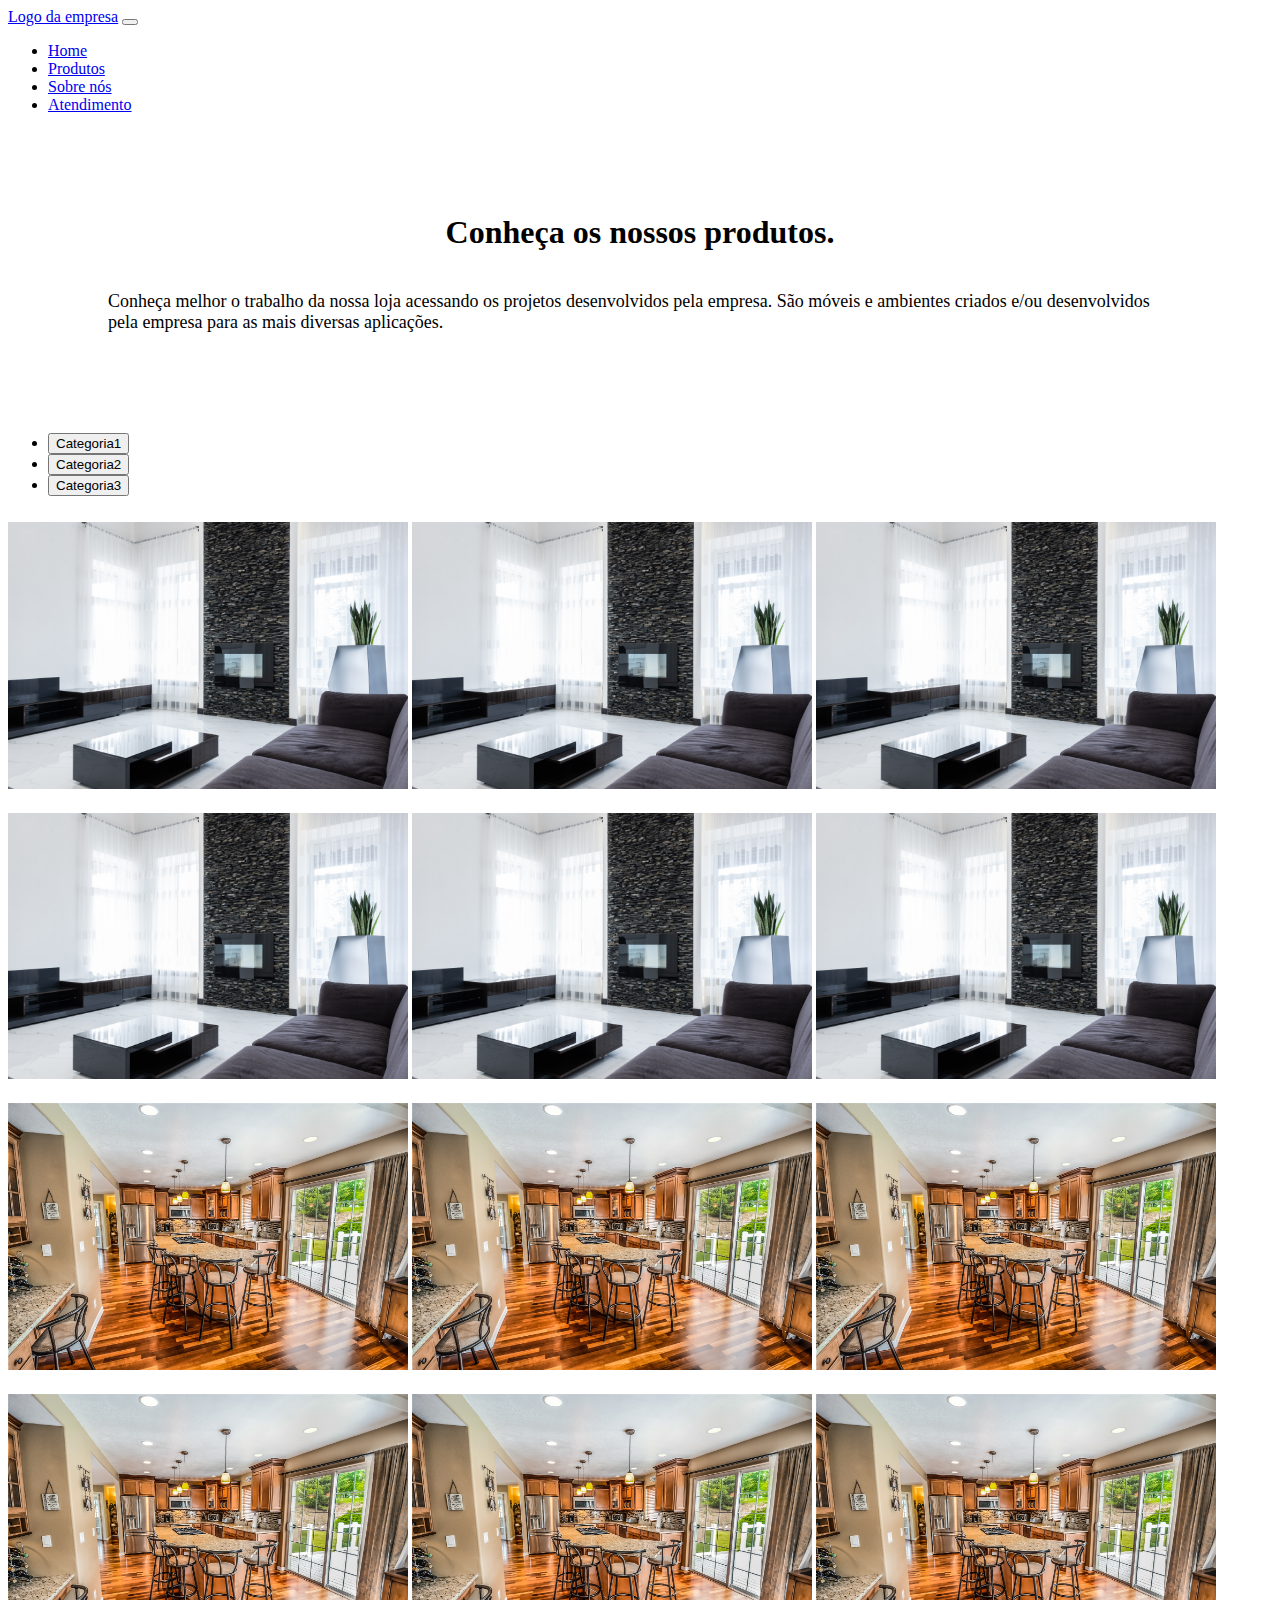
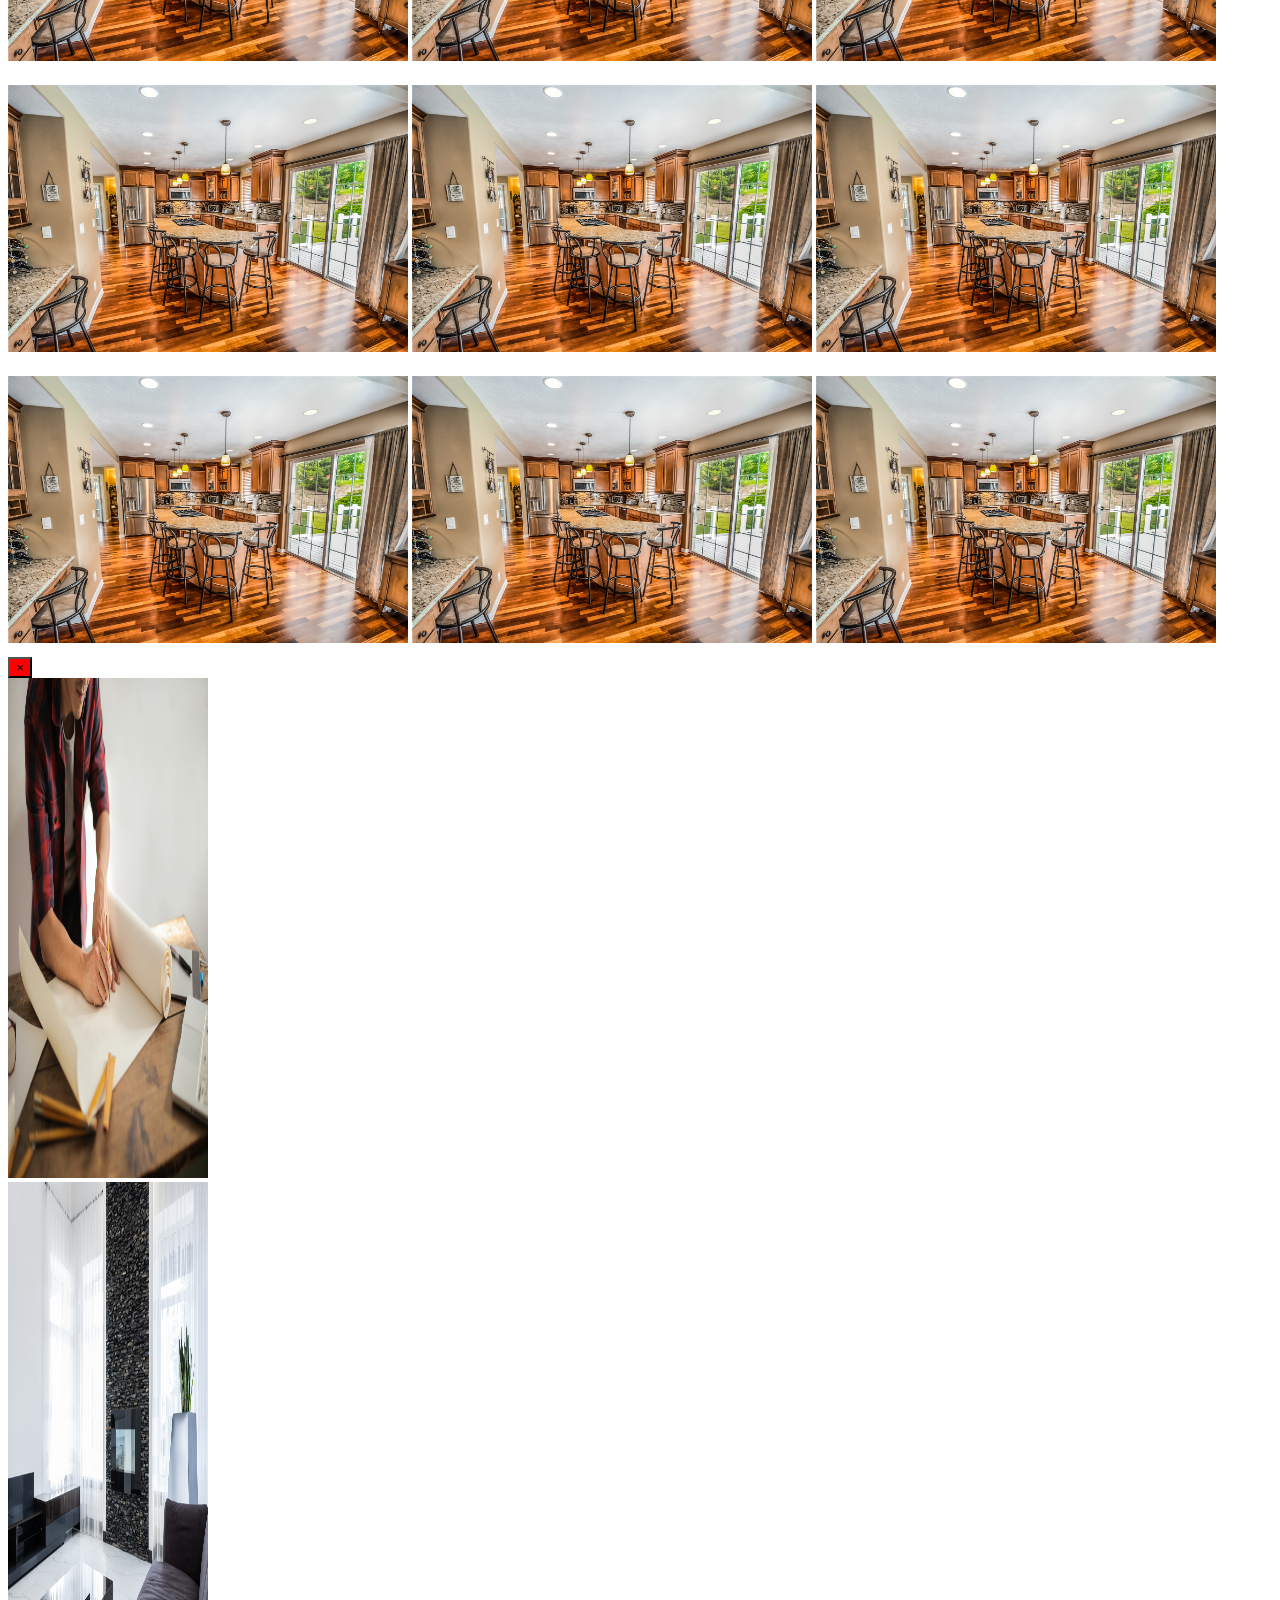
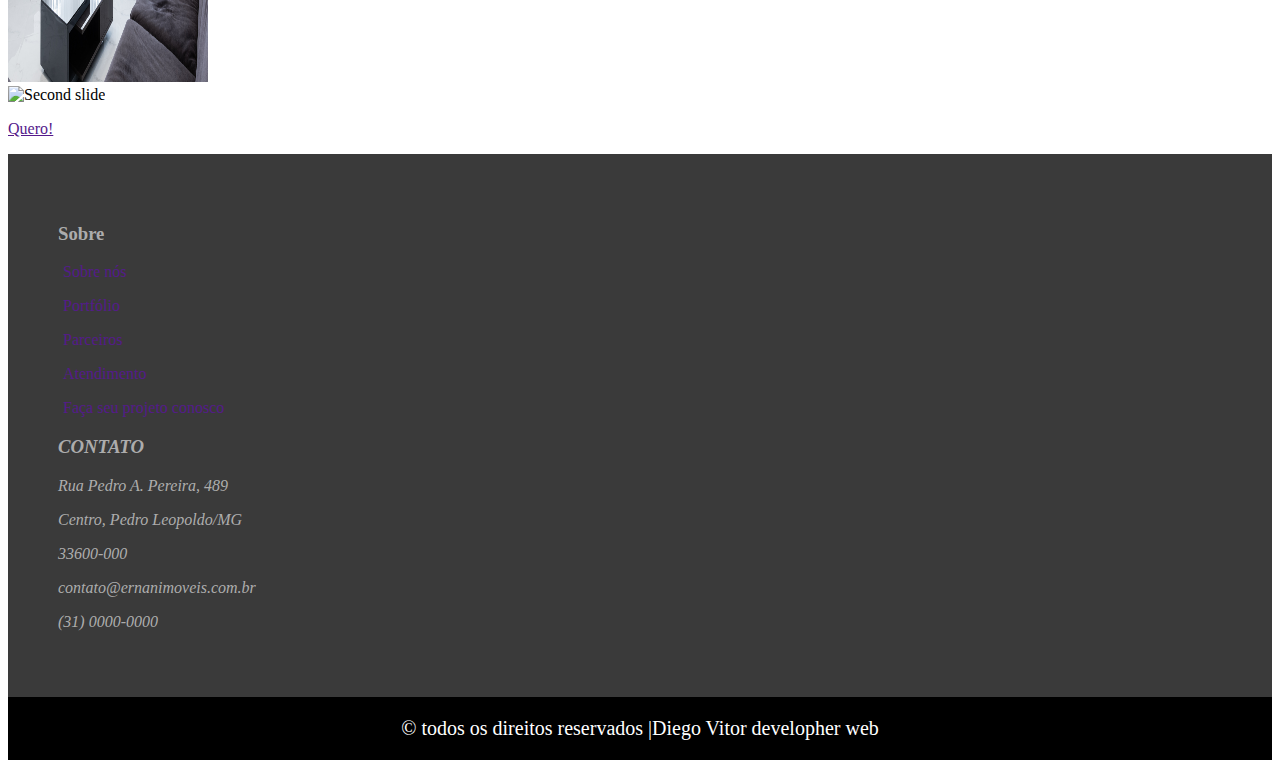
==== produtos.html @ f9b5579b "precisa melhorar" ====
<!DOCTYPE html>
<html lang="en">
<head>
    <meta charset="UTF-8">
    <meta http-equiv="X-UA-Compatible" content="IE=edge">
    <meta name="viewport" content="width=device-width, initial-scale=1.0">
    <link rel="stylesheet" href="/css/produtos.css">
    <!-- para o bootstrap -->
    <link href="https://cdn.jsdelivr.net/npm/bootstrap@5.0.0-beta2/dist/css/bootstrap.min.css" rel="stylesheet" integrity="sha384-BmbxuPwQa2lc/FVzBcNJ7UAyJxM6wuqIj61tLrc4wSX0szH/Ev+nYRRuWlolflfl" crossorigin="anonymous">
    <title>PORTIFOLIO3</title>
</head>
<body>

        <!-- NAV -->
        <nav class="navbar navbar-expand-lg navbar-light bg-light">
            <div class="container-fluid">
              <a class="navbar-brand" href="#">Logo da empresa</a>
              <button class="navbar-toggler" type="button" data-bs-toggle="collapse" data-bs-target="#navbarSupportedContent" aria-controls="navbarSupportedContent" aria-expanded="false" aria-label="Toggle navigation">
                <span class="navbar-toggler-icon"></span>
              </button>
              <div class="collapse navbar-collapse" id="navbarSupportedContent">
                <ul class="navbar-nav me-auto mb-2 mb-lg-0">
                  <li class="nav-item">
                    <a class="nav-link active" aria-current="page" href="index.html">Home</a>
                  </li>
                  <li class="nav-item">
                    <a class="nav-link" href="#">Produtos</a>
                  </li>
                  <li class="nav-item">
                    <a class="nav-link" href="#">Sobre nós</a>
                  </li>
                  <li class="nav-item">
                    <a class="nav-link" href="#">Atendimento</a>
                  </li>
                  <!-- <li class="nav-item">
                    <a class="nav-link disabled" href="#" tabindex="-1" aria-disabled="true">Disabled</a>
                  </li> -->
                </ul>
                <!-- <form class="d-flex">
                  <input class="form-control me-2" type="search" placeholder="Search" aria-label="Search">
                  <button class="btn btn-outline-success" type="submit">Search</button>
                </form> -->
              </div>
            </div>
          </nav>  
          <!-- fim nav -->


          <div class="top">
              <h1>Conheça os nossos produtos.</h1>

              <p>
                Conheça melhor o trabalho da nossa loja acessando os projetos desenvolvidos pela empresa. São móveis e ambientes criados e/ou desenvolvidos pela empresa para as mais diversas aplicações.
              </p>
          </div>

    <ul class="nav nav-tabs" id="myTab" role="tablist">
        <li class="nav-item" role="presentation">
          <button class="nav-link active" id="home-tab" data-bs-toggle="tab" data-bs-target="#home" type="button" role="tab" aria-controls="home" aria-selected="true">Categoria1</button>
        </li>
        <li class="nav-item" role="presentation">
          <button class="nav-link" id="profile-tab" data-bs-toggle="tab" data-bs-target="#profile" type="button" role="tab" aria-controls="profile" aria-selected="false">Categoria2</button>
        </li>
        <li class="nav-item" role="presentation">
          <button class="nav-link" id="contact-tab" data-bs-toggle="tab" data-bs-target="#contact" type="button" role="tab" aria-controls="contact" aria-selected="false">Categoria3</button>
        </li>
      </ul>
      <div class="tab-content" id="myTabContent">
        <div class="tab-pane fade show active" id="home" role="tabpanel" aria-labelledby="home-tab">
            
<div class="text-center">

    <!-- https://miketricking.github.io/bootstrap-image-hover/ -->
                <div id="btn" style="margin: 10px auto;" class = "">
                    <div class = "hovereffect">
                        <img width="300px" src="/img/pexels-max-vakhtbovych-6283967.jpg" alt="">
                        <div class = "overlay">
                           <h2> Faça seu orçamento </h2>
                           <a  href="#" class="info" > clique aqui </a>
                        </div>
                    </div>
                </div>

                
                 
                <div id="btn" style="margin: 10px auto;" class = "">
                    <div class = "hovereffect">
                        <img width="300px" src="/img/pexels-max-vakhtbovych-6283967.jpg" alt="">
                        <div class = "overlay">
                           <h2> Faça seu orçamento </h2>
                           <a  href="#" class="info" > clique aqui </a>
                        </div>
                    </div>
                </div>
                <div id="btn" style="margin: 10px auto;" class = "">
                    <div class = "hovereffect">
                        <img width="300px" src="/img/pexels-max-vakhtbovych-6283967.jpg" alt="">
                        <div class = "overlay">
                           <h2> Faça seu orçamento </h2>
                           <a  href="#" class="info" > clique aqui </a>
                        </div>
                    </div>
                </div>
                 
              
                  <!-- Force next columns to break to new line -->
                 
              
                  <div id="btn" style="margin: 10px auto;" class = "">
                    <div class = "hovereffect">
                        <img width="300px" src="/img/pexels-max-vakhtbovych-6283967.jpg" alt="">
                        <div class = "overlay">
                           <h2> Faça seu orçamento </h2>
                           <a  href="#" class="info" > clique aqui </a>
                        </div>
                    </div>
                </div>
                <div id="btn" style="margin: 10px auto;" class = "">
                    <div class = "hovereffect">
                        <img width="300px" src="/img/pexels-max-vakhtbovych-6283967.jpg" alt="">
                        <div class = "overlay">
                           <h2> Faça seu orçamento </h2>
                           <a  href="#" class="info" > clique aqui </a>
                        </div>
                    </div>
                </div>
                <div id="btn" style="margin: 10px auto;" class = "">
                    <div class = "hovereffect">
                        <img width="300px" src="/img/pexels-max-vakhtbovych-6283967.jpg" alt="">
                        <div class = "overlay">
                           <h2> Faça seu orçamento </h2>
                           <a  href="#" class="info" > clique aqui </a>
                        </div>
                    </div>
                </div>
                  
                </div>
              
        </div>

        <div class="tab-pane fade" id="profile" role="tabpanel" aria-labelledby="profile-tab">
            

            <div class="text-center">

                <!-- https://miketricking.github.io/bootstrap-image-hover/ -->
                            <div id="btn" style="margin: 10px auto;" class = "">
                                <div class = "hovereffect">
                                   <img width="300px" src="/img/pexels-pixabay-534151.jpg" alt="">
                                    <div class = "overlay">
                                       <h2> Faça seu orçamento </h2>
                                       <a  href="#" class="info" > clique aqui </a>
                                    </div>
                                </div>
                            </div>
            
                            
                             
                            <div id="btn" style="margin: 10px auto;" class = "">
                                <div class = "hovereffect">
                                   <img width="300px" src="/img/pexels-pixabay-534151.jpg" alt="">
                                    <div class = "overlay">
                                       <h2> Faça seu orçamento </h2>
                                       <a  href="#" class="info" > clique aqui </a>
                                    </div>
                                </div>
                            </div>
                            <div id="btn" style="margin: 10px auto;" class = "">
                                <div class = "hovereffect">
                                   <img width="300px" src="/img/pexels-pixabay-534151.jpg" alt="">
                                    <div class = "overlay">
                                       <h2> Faça seu orçamento </h2>
                                       <a  href="#" class="info" > clique aqui </a>
                                    </div>
                                </div>
                            </div>
                             
                              <!-- Force next columns to break to new line -->
                             
                              <div id="btn" style="margin: 10px auto;" class = "">
                                <div class = "hovereffect">
                                    <img width="300px" src="/img/pexels-pixabay-534151.jpg" alt="">
                                    <div class = "overlay">
                                       <h2> Faça seu orçamento </h2>
                                       <a  href="#" class="info" > clique aqui </a>
                                    </div>
                                </div>
                            </div>
                            <div id="btn" style="margin: 10px auto;" class = "">
                                <div class = "hovereffect">
                                    <img width="300px" src="/img/pexels-pixabay-534151.jpg" alt="">
                                    <div class = "overlay">
                                       <h2> Faça seu orçamento </h2>
                                       <a  href="#" class="info" > clique aqui </a>
                                    </div>
                                </div>
                            </div>
                            <div id="btn" style="margin: 10px auto;" class = "">
                                <div class = "hovereffect">
                                    <img width="300px" src="/img/pexels-pixabay-534151.jpg" alt="">
                                    <div class = "overlay">
                                       <h2> Faça seu orçamento </h2>
                                       <a  href="#" class="info" > clique aqui </a>
                                    </div>
                                </div>
                            </div>
                              
                            </div>

              
        </div>

        <div class="tab-pane fade" id="contact" role="tabpanel" aria-labelledby="contact-tab">


               


            <div class="text-center">

                <!-- https://miketricking.github.io/bootstrap-image-hover/ -->
                            <div id="btn" style="margin: 10px auto;" class = "">
                                <div class = "hovereffect">
                                   <img width="300px" src="/img/pexels-pixabay-534151.jpg" alt="">
                                    <div class = "overlay">
                                       <h2> Faça seu orçamento </h2>
                                       <a  href="#" class="info" > clique aqui </a>
                                    </div>
                                </div>
                            </div>
            
                            
                             
                            <div id="btn" style="margin: 10px auto;" class = "">
                                <div class = "hovereffect">
                                   <img width="300px" src="/img/pexels-pixabay-534151.jpg" alt="">
                                    <div class = "overlay">
                                       <h2> Faça seu orçamento </h2>
                                       <a  href="#" class="info" > clique aqui </a>
                                    </div>
                                </div>
                            </div>
                            <div id="btn" style="margin: 10px auto;" class = "">
                                <div class = "hovereffect">
                                   <img width="300px" src="/img/pexels-pixabay-534151.jpg" alt="">
                                    <div class = "overlay">
                                       <h2> Faça seu orçamento </h2>
                                       <a  href="#" class="info" > clique aqui </a>
                                    </div>
                                </div>
                            </div>
                             
                          
                              <!-- Force next columns to break to new line -->
                             
                          
                              <div id="btn" style="margin: 10px auto;" class = "">
                                <div class = "hovereffect">
                                    <img width="300px" src="/img/pexels-pixabay-534151.jpg" alt="">
                                    <div class = "overlay">
                                       <h2> Faça seu orçamento </h2>
                                       <a  href="#" class="info" > clique aqui </a>
                                    </div>
                                </div>
                            </div>
                            <div id="btn" style="margin: 10px auto;" class = "">
                                <div class = "hovereffect">
                                    <img width="300px" src="/img/pexels-pixabay-534151.jpg" alt="">
                                    <div class = "overlay">
                                       <h2> Faça seu orçamento </h2>
                                       <a  href="#" class="info" > clique aqui </a>
                                    </div>
                                </div>
                            </div>
                            <div id="btn" style="margin: 10px auto;" class = "">
                                <div class = "hovereffect">
                                    <img width="300px" src="/img/pexels-pixabay-534151.jpg" alt="">
                                    <div class = "overlay">
                                       <h2> Faça seu orçamento </h2>
                                       <a  href="#" class="info" > clique aqui </a>
                                    </div>
                                </div>
                            </div>
                              
                            </div>

        </div>
      </div>

<div id="myModal" class="modal fade" role="dialog" data-backdrop="static">
    <div class="modal-dialog  modal-xl  modal-dialog-centered">
      <div class="modal-content">
        <!-- Button to close the modal -->
        <div><button type="button" style="background-color: red;" class="close" data-dismiss="modal">&times;</button></div>
  
        <!-- Carousel -->
        <div id="carouselExampleControls" class="carousel m-0 slide" data-ride="carousel">
          <div class="carousel-inner">
            <div class="carousel-item active">
              <img class="d-block w-100" src="/img/pexels-andrea-piacquadio-3760529.jpg" width="200px" height="500px" alt="First slide">
            </div>
            <div class="carousel-item">
              <img class="d-block w-100" src="/img/pexels-max-vakhtbovych-6283967.jpg" width="200px" height="500px" alt="Second slide">
            </div> 
            <div class="carousel-item">
              <img class="d-block w-100" src="/img/pexels-max-vakhtbovych-6284229.jpg" width="200px" height="500px" alt="Second slide">
            </div>
          </div>
          <a class="carousel-control-prev" href="#carouselExampleControls" role="button" data-slide="prev">
            <span class="carousel-control-prev-icon" aria-hidden="true"></span>
            <span class="sr-only"></span>
          </a>
          <a class="carousel-control-next" href="#carouselExampleControls" role="button" data-slide="next">
            <span class="carousel-control-next-icon" aria-hidden="true"></span>
            <span class="sr-only"></span>
          </a>
          <!-- FAZER ANIMAÃ‡ÃƒO PRA CLICAR NO BOTÃƒO -->
          <p><a class='quero text-center' href="">Quero!</a></p>
        </div>
      </div>
      
    </div>
  </div>

  <section class="footer">

    <div class="container">

        
        <div class="row align-items-start">
            <div class="logo">
           
        </div>
          <div class="icons col">
              <h3>Sobre</h3>
              <p><i class="fas fa-chevron-right"></i><a href="">Sobre nós</a></p>
              <p><i class="fas fa-chevron-right"></i><a href="">Portfólio</a></p>
              <p><i class="fas fa-chevron-right"></i><a href="">Parceiros</a></p>
              <p><i class="fas fa-chevron-right"></i><a href="">Atendimento</a></p>
              <p><i class="fas fa-chevron-right"></i><a href="">Faça seu projeto conosco</a></p>
            
          </div>
          <div class="col">
              <address>
            <h3>CONTATO</h3>
            <p>Rua Pedro A. Pereira, 489</p>

            <p>Centro, Pedro Leopoldo/MG</p> 
            <p>33600-000</p>
            <p>contato@ernanimoveis.com.br</p>

            <p>(31) 0000-0000</p>
        </address>
          </div>
         
        </div>
    
        </div> 

       
</section> 

<div class="copy">
            <p1>
                &#169 todos os direitos reservados |Diego Vitor developher web
                
            </p1>
        </div>
             <!-- PARA O BOOTSTRAP -->
             <script src="/bootstrap-4.1.3-dist/js/bootstrap.min.js"></script>
             <script src="/bootstrap-4.1.3-dist/js/bootstrap.js"></script>
  
      <script src="https://kit.fontawesome.com/7591838c1e.js " crossorigin = " anonymous "> </script>
      <script src="https://cdn.jsdelivr.net/npm/@popperjs/core@2.6.0/dist/umd/popper.min.js" integrity="sha384-KsvD1yqQ1/1+IA7gi3P0tyJcT3vR+NdBTt13hSJ2lnve8agRGXTTyNaBYmCR/Nwi" crossorigin="anonymous"></script>
      <script src="https://cdn.jsdelivr.net/npm/bootstrap@5.0.0-beta2/dist/js/bootstrap.min.js" integrity="sha384-nsg8ua9HAw1y0W1btsyWgBklPnCUAFLuTMS2G72MMONqmOymq585AcH49TLBQObG" crossorigin="anonymous"></script>
      <script src="https://cdn.jsdelivr.net/npm/bootstrap@5.0.0-beta2/dist/js/bootstrap.bundle.min.js" integrity="sha384-b5kHyXgcpbZJO/tY9Ul7kGkf1S0CWuKcCD38l8YkeH8z8QjE0GmW1gYU5S9FOnJ0" crossorigin="anonymous"></script>
      <script src="https://cdnjs.cloudflare.com/ajax/libs/jquery/3.3.1/jquery.min.js"></script>
      <script src="https://stackpath.bootstrapcdn.com/bootstrap/4.3.1/js/bootstrap.min.js"></script>
      <script src="/js/jquery-3.5.1.min.js"></script>

    <script>
        $(document).ready(()=>{
        let buttons = document.querySelectorAll('#btn')
    
      $(buttons).click(function(){
          $('#myModal').modal('show');
      })
      $('.close').click(function(){
          $('#myModal').modal('hide')
      })
  })

    </script>
    <!-- <script type="text/javascript">
        $(window).on('load',function(){
            $('#myModal').modal('show');
        });
        $('#myModal').find(".close").on("click", function() {
            $('#myModal').modal("hide");
        });
    </script> -->
    
</body>
</html>
---- css/produtos.css ----
.texto {
    margin: auto;
    font-family: Arial;
    text-align: center;
    color: white;
    opacity: 0;
    transition: opacity .2s linear;
    background-color: rgba(0, 0, 0, 0.815);
    width: 300px;
}

.imagem:hover .texto {
    opacity: 1;

}.footer{
    background-color: rgb(58, 58, 58);
    color: #cccc;
    padding: 50px;
}.copy{
    background-color: black;
    text-align: center;
    padding: 20px;
}.copy p1{
    color: white;
    font-size: 20px;
}#btn{
    background-color: teal;
    display: inline-block;
    margin:auto;
}#btn img{
    width: 400px;
    
}.top{
    margin: 100px;
} .top h1{
    text-align: center;
}.top p{
    margin-top: 40px;
    font-size: 18px;
}



.hovereffect {
    width:100%;
    height:100%;
    float:left;
    overflow:hidden;
    position:relative;
    text-align:center;
    cursor:default;
    }
    
    .hovereffect .overlay {
    width:100%;
    height:100%;
    position:absolute;
    overflow:hidden;
    top:0;
    left:0;
    opacity:0;
    background-color:rgba(0,0,0,0.5);
    -webkit-transition:all .4s ease-in-out;
    transition:all .4s ease-in-out
    }
    
    .hovereffect img {
    display:block;
    position:relative;
    -webkit-transition:all .4s linear;
    transition:all .4s linear;
    }
    
    .hovereffect h2 {
    text-transform:uppercase;
    color:#fff;
    text-align:center;
    position:relative;
    font-size:17px;
    background:rgba(0,0,0,0.6);
    -webkit-transform:translatey(-100px);
    -ms-transform:translatey(-100px);
    transform:translatey(-100px);
    -webkit-transition:all .2s ease-in-out;
    transition:all .2s ease-in-out;
    padding:10px;
    }.icons p a{
        text-decoration: none;
    }
    
    .hovereffect a.info {
    text-decoration:none;
    display:inline-block;
    text-transform:uppercase;
    color:#fff;
    border:1px solid #fff;
    background-color:transparent;
    opacity:0;
    filter:alpha(opacity=0);
    -webkit-transition:all .2s ease-in-out;
    transition:all .2s ease-in-out;
    margin:50px 0 0;
    padding:7px 14px;
    }.fas{
        margin-right: 5px;
    }
    
    .hovereffect a.info:hover {
    box-shadow:0 0 5px #fff;
    }
    
    .hovereffect:hover img {
    -ms-transform:scale(1.2);
    -webkit-transform:scale(1.2);
    transform:scale(1.2);
    }
    
    .hovereffect:hover .overlay {
    opacity:1;
    filter:alpha(opacity=100);
    }
    
    .hovereffect:hover h2,.hovereffect:hover a.info {
    opacity:1;
    filter:alpha(opacity=100);
    -ms-transform:translatey(0);
    -webkit-transform:translatey(0);
    transform:translatey(0);
    }
    
    .hovereffect:hover a.info {
    -webkit-transition-delay:.2s;
    transition-delay:.2s;
    }
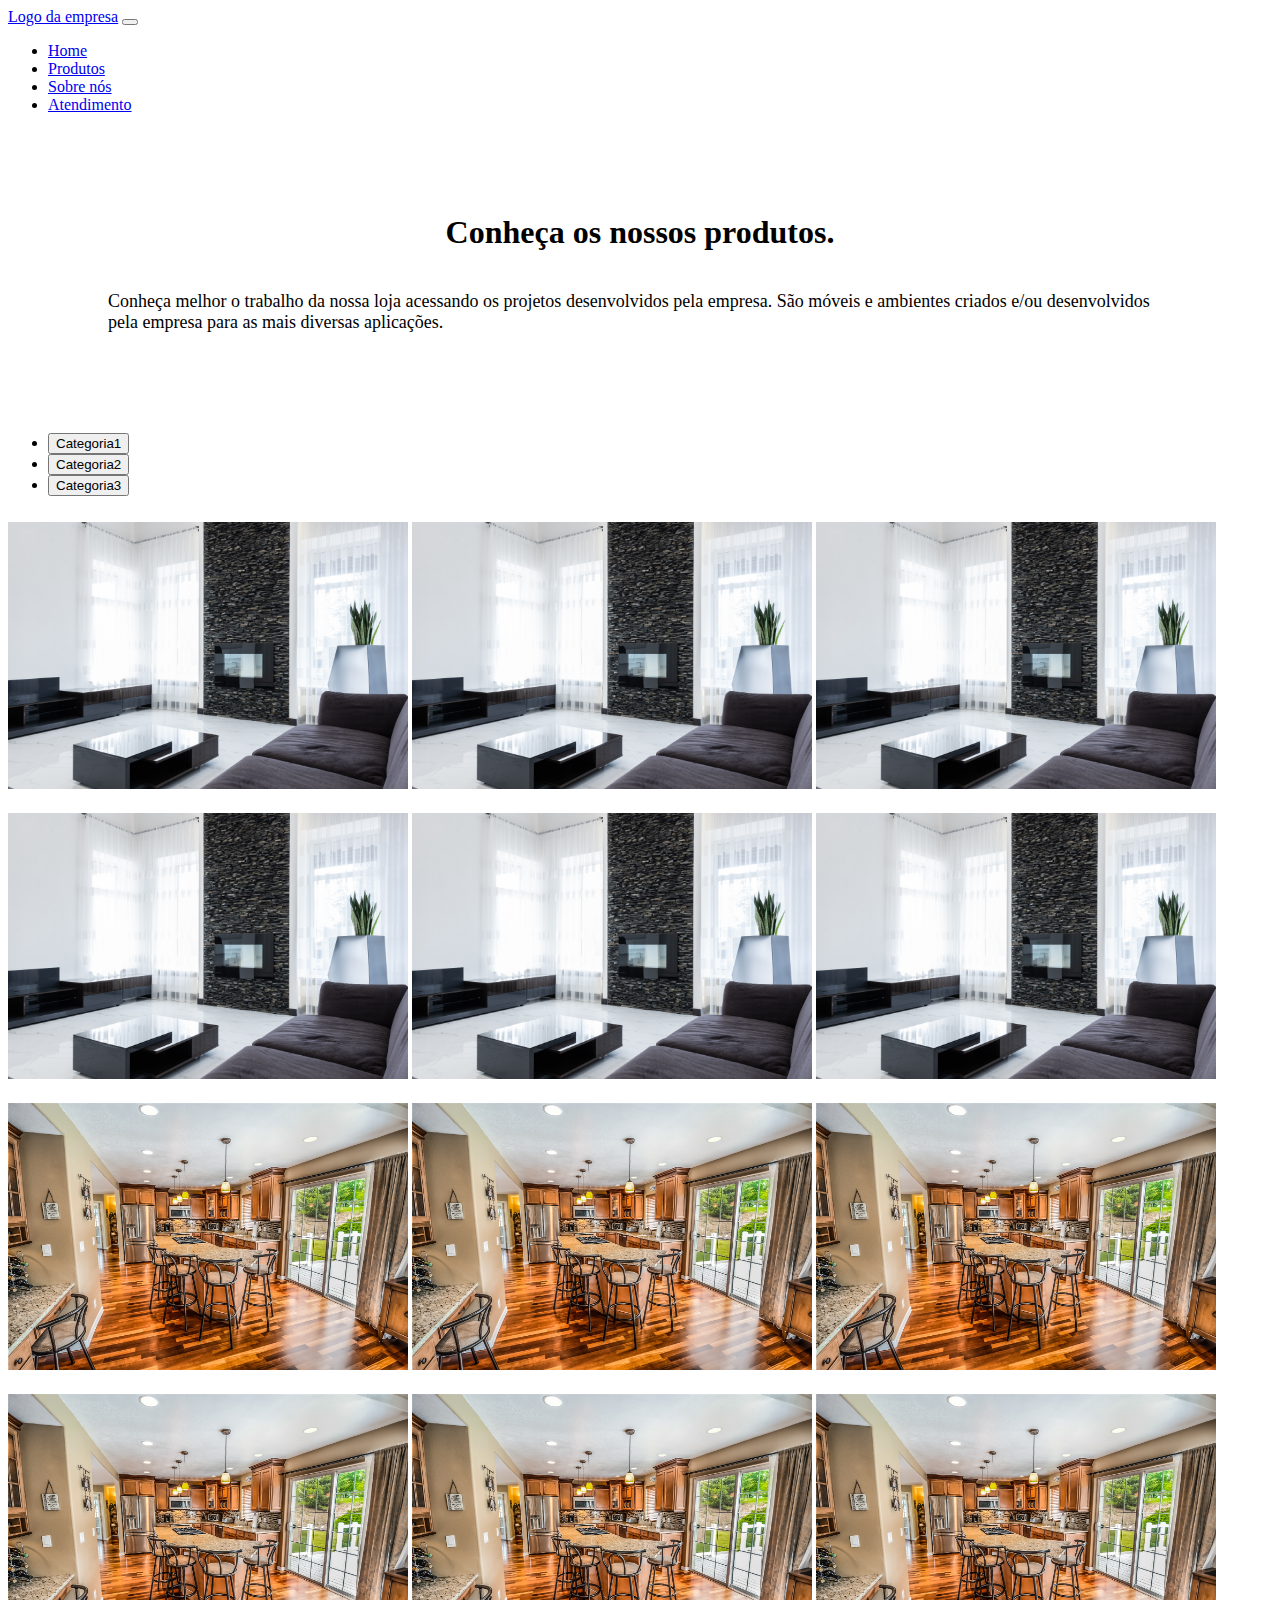
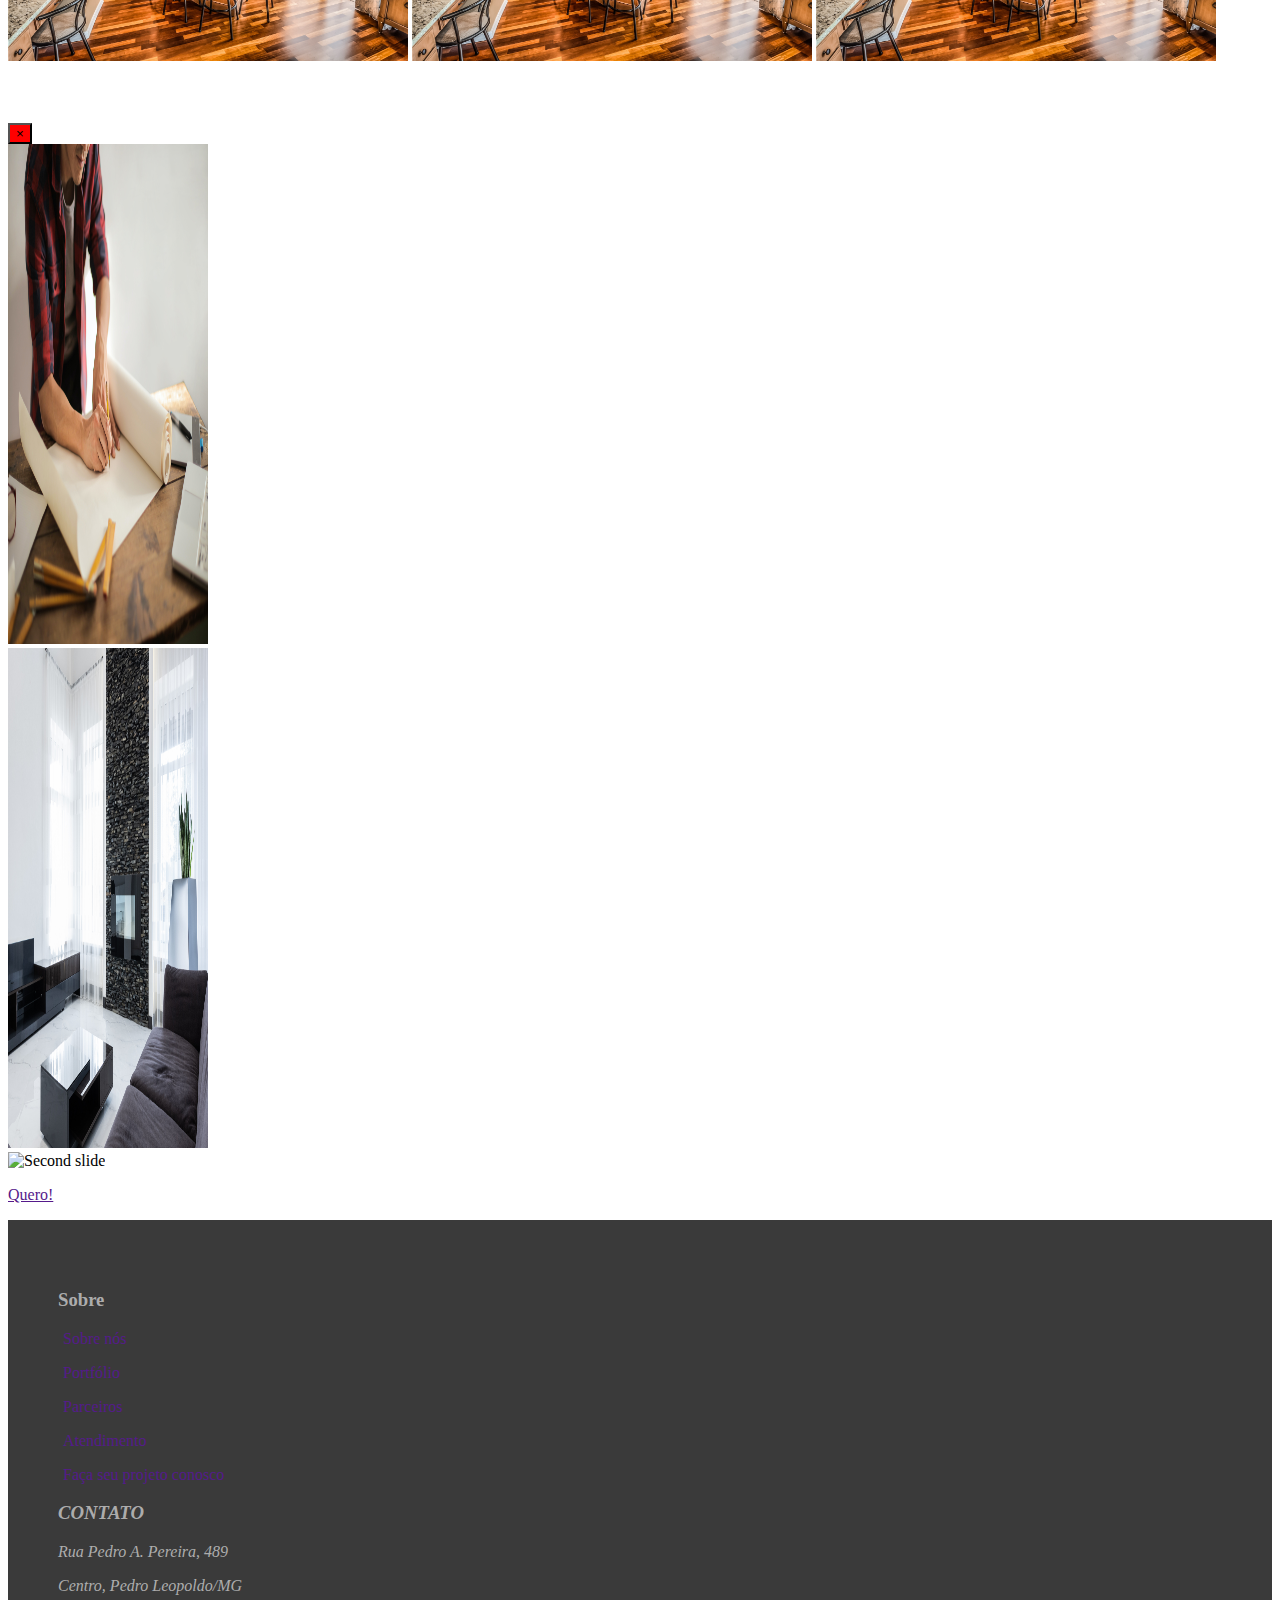
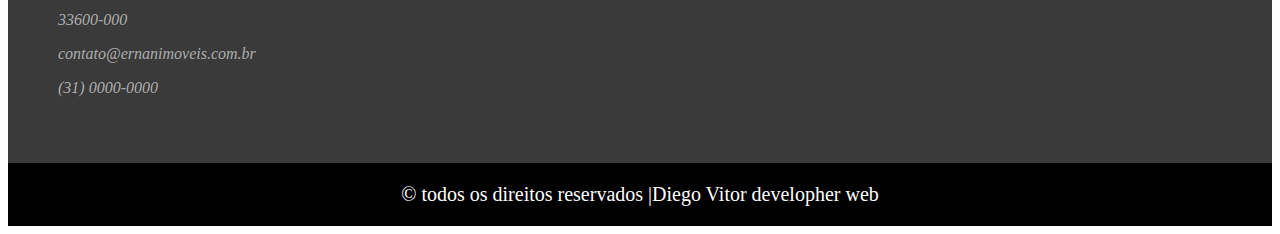
==== commit bd2b742b: "finish" ====
--- a/produtos.html
+++ b/produtos.html
@@ -221,7 +221,7 @@
                 <!-- https://miketricking.github.io/bootstrap-image-hover/ -->
                             <div id="btn" style="margin: 10px auto;" class = "">
                                 <div class = "hovereffect">
-                                   <img width="300px" src="/img/pexels-pixabay-534151.jpg" alt="">
+                                   <img width="300px" src="/img/pexels-max-vakhtbovych-6284236.jpg" alt="">
                                     <div class = "overlay">
                                        <h2> Faça seu orçamento </h2>
                                        <a  href="#" class="info" > clique aqui </a>
@@ -233,16 +233,16 @@
                              
                             <div id="btn" style="margin: 10px auto;" class = "">
                                 <div class = "hovereffect">
-                                   <img width="300px" src="/img/pexels-pixabay-534151.jpg" alt="">
-                                    <div class = "overlay">
-                                       <h2> Faça seu orçamento </h2>
-                                       <a  href="#" class="info" > clique aqui </a>
-                                    </div>
-                                </div>
-                            </div>
-                            <div id="btn" style="margin: 10px auto;" class = "">
-                                <div class = "hovereffect">
-                                   <img width="300px" src="/img/pexels-pixabay-534151.jpg" alt="">
+                                   <img width="300px" src="/img/pexels-max-vakhtbovych-6284236.jpg" alt="">
+                                    <div class = "overlay">
+                                       <h2> Faça seu orçamento </h2>
+                                       <a  href="#" class="info" > clique aqui </a>
+                                    </div>
+                                </div>
+                            </div>
+                            <div id="btn" style="margin: 10px auto;" class = "">
+                                <div class = "hovereffect">
+                                   <img width="300px" src="/img/pexels-max-vakhtbovych-6284236.jpg" alt="">
                                     <div class = "overlay">
                                        <h2> Faça seu orçamento </h2>
                                        <a  href="#" class="info" > clique aqui </a>
@@ -256,25 +256,25 @@
                           
                               <div id="btn" style="margin: 10px auto;" class = "">
                                 <div class = "hovereffect">
-                                    <img width="300px" src="/img/pexels-pixabay-534151.jpg" alt="">
-                                    <div class = "overlay">
-                                       <h2> Faça seu orçamento </h2>
-                                       <a  href="#" class="info" > clique aqui </a>
-                                    </div>
-                                </div>
-                            </div>
-                            <div id="btn" style="margin: 10px auto;" class = "">
-                                <div class = "hovereffect">
-                                    <img width="300px" src="/img/pexels-pixabay-534151.jpg" alt="">
-                                    <div class = "overlay">
-                                       <h2> Faça seu orçamento </h2>
-                                       <a  href="#" class="info" > clique aqui </a>
-                                    </div>
-                                </div>
-                            </div>
-                            <div id="btn" style="margin: 10px auto;" class = "">
-                                <div class = "hovereffect">
-                                    <img width="300px" src="/img/pexels-pixabay-534151.jpg" alt="">
+                                    <img width="300px" src="/img/pexels-max-vakhtbovych-6284236.jpg" alt="">
+                                    <div class = "overlay">
+                                       <h2> Faça seu orçamento </h2>
+                                       <a  href="#" class="info" > clique aqui </a>
+                                    </div>
+                                </div>
+                            </div>
+                            <div id="btn" style="margin: 10px auto;" class = "">
+                                <div class = "hovereffect">
+                                    <img width="300px" src="/img/pexels-max-vakhtbovych-6284236.jpg" alt="">
+                                    <div class = "overlay">
+                                       <h2> Faça seu orçamento </h2>
+                                       <a  href="#" class="info" > clique aqui </a>
+                                    </div>
+                                </div>
+                            </div>
+                            <div id="btn" style="margin: 10px auto;" class = "">
+                                <div class = "hovereffect">
+                                    <img width="300px" src="/img/pexels-max-vakhtbovych-6284236.jpg" alt="">
                                     <div class = "overlay">
                                        <h2> Faça seu orçamento </h2>
                                        <a  href="#" class="info" > clique aqui </a>
